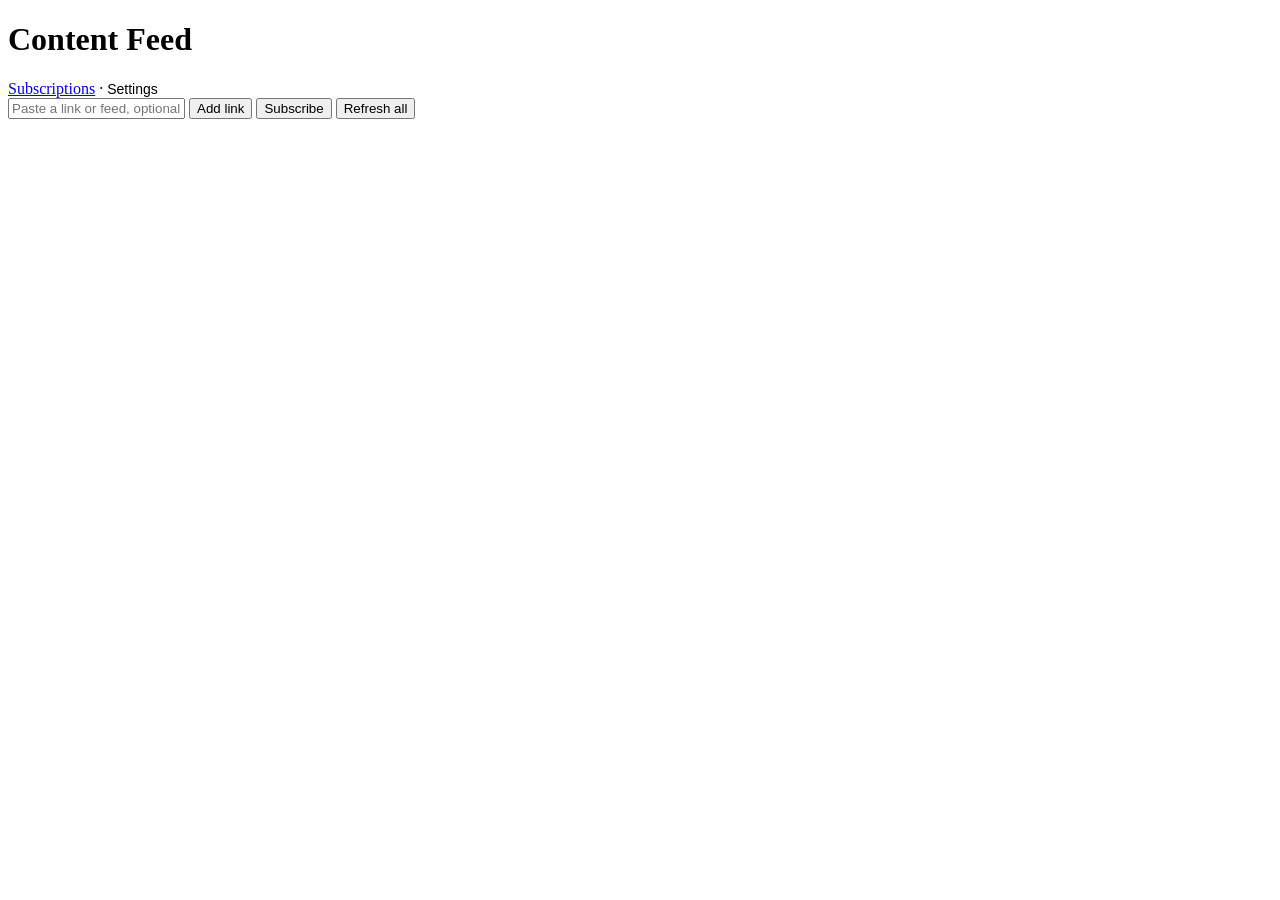
==== index.html @ ed57f1f8 "Merge pull request #57 from andrmoe-bot/individual-post-pages Add individual post pages with series " ====
<!doctype html>
<html lang="en">
<head>
<meta charset="utf-8">
<meta name="viewport" content="width=device-width, initial-scale=1">
<title>Content Feed</title>
<link rel="stylesheet" href="/style.css">
<style>
  article {
    background: var(--card); border: 1px solid var(--border); border-radius: 12px; overflow: hidden;
  }
  article a.link { color: inherit; text-decoration: none; display: block; }
  .media { aspect-ratio: 16 / 9; background: var(--border); width: 100%; display: block; object-fit: cover; }
  iframe.media { border: 0; }
  video.media { background: #000; object-fit: contain; }
  .unplayable { display: grid; place-content: center; gap: 6px; padding: 16px; text-align: center; color: var(--muted); }
  .unplayable a { font-weight: 600; }
  .body { padding: 12px 16px 14px; }
  .source { display: flex; align-items: center; gap: 6px; color: var(--muted); font-size: 13px; }
  .source img { width: 16px; height: 16px; border-radius: 3px; }
  h2 { font-size: 17px; margin: 4px 0; line-height: 1.3; overflow-wrap: anywhere; }
  p { margin: 0; color: var(--muted); display: -webkit-box; -webkit-line-clamp: 3; -webkit-box-orient: vertical; overflow: hidden; }
  .loading h2 { color: var(--muted); }
  .empty { text-align: center; color: var(--muted); padding: 48px 0; }
  #add[hidden], .section-note[hidden] { display: none; }
  .post-section { display: grid; gap: 16px; }
  .post-section > h2 { margin-top: 20px; font-size: 20px; }
  .post-section .section-note { display: block; overflow: visible; }
  .post-link { color: var(--accent); font-size: 13px; }
  #more:not([hidden]) { display: block; margin: 0 auto 48px; }
  .tags { display: flex; flex-wrap: wrap; gap: 6px; margin-top: 8px; }
  .tags span { font-size: 12px; padding: 1px 8px; border-radius: 999px; border: 1px solid var(--border); color: var(--muted); }
  .playlists { display: flex; flex-wrap: wrap; gap: 6px 12px; padding: 0 16px 12px; font-size: 13px; }
  .why { padding: 0 16px 10px; color: var(--muted); font-size: 13px; }
  .why summary { cursor: pointer; width: max-content; }
  .why table { border-collapse: collapse; width: 100%; margin-top: 8px; }
  .why td { padding: 7px 0; vertical-align: top; overflow-wrap: anywhere; }
  .why tr + tr { border-top: 1px solid var(--border); }
  .why .points { padding-right: 12px; text-align: right; white-space: nowrap; width: 1%; font-variant-numeric: tabular-nums; font-weight: 600; color: var(--text); }
  .why .reason-label { color: var(--text); }
  .why .reason-detail { font-size: 12px; line-height: 1.5; margin-top: 3px; }
  .similar-match { border-left: 2px solid var(--border); padding-left: 8px; margin-top: 8px; font-size: 12px; }
  .match-title { color: var(--text); margin-bottom: 3px; overflow-wrap: anywhere; }
  .match-title a { color: inherit; text-decoration: none; }
  .match-title a:hover { text-decoration: underline; }
  .match-title mark { background: transparent; color: inherit; font-weight: 700; text-decoration: underline; text-decoration-color: var(--accent); text-underline-offset: 3px; }
  .match-component { display: flex; flex-wrap: wrap; gap: 2px 10px; font-variant-numeric: tabular-nums; }
  .match-component > :first-child { flex: 0 0 78px; white-space: nowrap; }
  .match-component > :last-child { margin-left: auto; }
  .match-average { margin-top: 3px; overflow-wrap: anywhere; font-variant-numeric: tabular-nums; }
  .match-list > .reason-detail { overflow-wrap: anywhere; }
  .match-list > details { margin-top: 8px; }
  .play { position: relative; display: block; width: 100%; padding: 0; border: 0; border-radius: 0; background: #000; }
  .play img { opacity: .9; }
  .viewed { display: flex; flex-wrap: wrap; align-items: center; gap: 4px 10px; padding: 0 10px 8px 16px; font-size: 13px; color: var(--muted); }
  .dots { display: flex; margin-left: auto; }
  /* A 28px target around an 14px dot: a ring in its color, filled when it's the item's color */
  .dot { width: 28px; height: 28px; padding: 0; border: 0; border-radius: 50%; background: none; display: grid; place-items: center; }
  .dot::before { content: ""; width: 14px; height: 14px; box-sizing: border-box; border-radius: 50%; border: 2px solid var(--dot); }
  .dot[aria-pressed="true"]::before { background: var(--dot-fill, var(--dot)); }
  .dot:hover::before { transform: scale(1.2); }
  .dot.green { --dot: #16a34a; }
  .dot.white { --dot: var(--muted); --dot-fill: #fff; }
  .dot.red { --dot: #dc2626; }
  /* The score panel: a column on the right on wide screens, a sheet along the bottom on narrow ones */
  #panel {
    position: fixed; z-index: 20; background: var(--card); border: 0 solid var(--border); overflow-y: auto;
    padding: 12px 16px 16px; display: grid; gap: 14px; align-content: start; overscroll-behavior: contain;
  }
  #panel[hidden] { display: none; }
  @media (min-width: 1100px) {
    #panel { top: 0; right: 0; bottom: 0; width: var(--panel); border-left-width: 1px; }
    body.panel-open { padding-right: var(--panel); }
  }
  @media (max-width: 1099.98px) {
    #panel { left: 0; right: 0; bottom: 0; max-height: 50vh; border-top-width: 1px; border-radius: 12px 12px 0 0; box-shadow: 0 -4px 16px rgb(0 0 0 / .15); }
    body.panel-open { padding-bottom: 50vh; }
  }
  :root { --panel: 380px; }
  .panel-head { display: flex; align-items: center; justify-content: space-between; }
  .panel-head h2 { font-size: 16px; margin: 0; }
  #panel-close { padding: 2px 10px; font-size: 18px; line-height: 1.2; }
  #panel p { display: block; overflow: visible; -webkit-line-clamp: none; }
  #panel .hint, #formula { font-size: 13px; color: var(--muted); margin: 0; }
  #formula { font-family: ui-monospace, SFMono-Regular, Menlo, monospace; overflow-wrap: anywhere; }
  #settings { display: grid; gap: 18px; }
  .setting { display: grid; grid-template-columns: 1fr auto; gap: 2px 8px; align-items: center; }
  .setting label { font-weight: 600; }
  .setting .num { display: flex; flex-wrap: wrap; justify-content: flex-end; align-items: center; gap: 6px; color: var(--muted); font-size: 13px; }
  .setting input[type="number"] { flex: 0 0 auto; width: 7em; padding: 4px 8px; font-variant-numeric: tabular-nums; text-align: right; }
  .setting input[type="number"]:invalid { border-color: var(--error); }
  .setting input[type="range"] { grid-column: 1 / -1; width: 100%; margin: 4px 0 0; padding: 0; border: 0; background: none; accent-color: var(--accent); }
  .setting .hint { grid-column: 1 / -1; }
  .setting[hidden], #add-term[hidden] { display: none; }
  #add-term { justify-self: start; padding: 6px 8px; font-size: 14px; }
  .panel-actions { display: flex; flex-wrap: wrap; gap: 8px; align-items: center; }
  #panel-status { margin: 0; font-size: 13px; color: var(--muted); }
  #panel-status.error { color: var(--error); }
  nav button { padding: 0; border: 0; background: none; color: var(--accent); font-size: 14px; }
  nav button:hover { text-decoration: underline; }
  nav button[aria-expanded="true"] { font-weight: 600; }
  .play::after {
    content: ""; position: absolute; inset: 50% auto auto 50%; width: 64px; height: 44px; transform: translate(-50%, -50%);
    border-radius: 12px; background: #e00 url("data:image/svg+xml,%3Csvg xmlns='http://www.w3.org/2000/svg' viewBox='0 0 24 24'%3E%3Cpath d='M9 7l8 5-8 5z' fill='white'/%3E%3C/svg%3E") center / 28px no-repeat;
  }
</style>
</head>
<body>
<header>
  <div class="bar">
    <h1>Content Feed</h1>
    <nav><a href="/subscriptions" id="subs-link">Subscriptions</a> · <button type="button" id="panel-toggle" aria-expanded="false" aria-controls="panel">Settings</button></nav>
    <span id="status"></span>
  </div>
  <form class="bar" id="add">
    <input id="url" type="text" autocomplete="off" placeholder="Paste a link or feed, optionally followed by tags" required>
    <button class="primary" type="submit" value="link" title="Add this page to links.txt">Add link</button>
    <button type="submit" value="subscribe" title="Follow a feed, YouTube channel, subreddit, blog, NRK TV series, Jellyfin server… (feeds.txt)">Subscribe</button>
    <button type="button" id="refresh" title="Re-fetch every link and check every subscription now">Refresh all</button>
    <p id="message" role="status"></p>
  </form>
</header>
<main id="feed"></main>
<button type="button" id="more" hidden></button>
<aside id="panel" aria-labelledby="panel-title" hidden>
  <div class="panel-head">
    <h2 id="panel-title">Settings</h2>
    <button type="button" id="panel-close" aria-label="Close settings">×</button>
  </div>
  <p class="hint">The feed is sorted by score, highest first; on equal scores, unopened first, then newest
    first. Every card's “Score” details show the points it got. The feed reorders as you
    move a slider, and the setting is saved when you let go.</p>
  <p id="formula"></p>
  <div id="settings"></div>
  <select id="add-term" aria-label="Add a term" hidden></select>
  <div class="panel-actions">
    <button type="button" id="reset">Reset to defaults</button>
    <p id="panel-status" role="status"></p>
  </div>
</aside>

<script src="/common.js"></script>
<script>
const postPage = location.pathname === "/post";
const postUrl = new URLSearchParams(location.search).get("url") || "";
let postData = null;
const sections = new Map();
const feedEl = document.getElementById("feed");
const statusEl = document.getElementById("status");
let items = [];
const PAGE = 300;  // items per "Show more"
let limit = PAGE;
let pollTimer;
const cards = new Map();  // section + URL -> cached card; one post can appear in several feeds
// Cards you opened or colored on this page stay where they are until you reload it, even though
// their score has changed, so nothing moves away under you.
const stay = new Set();
let shown = [];  // items as last shown
let playingCard = null;
// The playing card stays in place while its surrounding feed updates.

// Fields that change when you open or color an item, or when its subscription gets a new post. They're
// updated in place, not by rebuilding the card, so a video you just started keeps playing.
const VIEW_FIELDS = ["color", "last_viewed", "skipped", "next_after", "series_first", "similar", "sub_last_viewed",
  "score", "reasons", "score_weights", "recent_match", "above_matches"];
const contentKey = (item) => JSON.stringify(item, (k, v) => (VIEW_FIELDS.includes(k) ? undefined : v));

async function post(path, body) {
  return fetch(path, { method: "POST", headers: { "Content-Type": "application/json" }, body: JSON.stringify(body), keepalive: true });
}

// A card keeps the item it was built with, which can be older than the one shown now. Changes go to
// the one shown, which the card keeps showing while it stays in place below what the server sends.
const latest = (item) => shown.find((it) => it.url === item.url) || item;

// Opening an item (its link, or playing its video) records it as viewed.
async function opened(item) {
  item = latest(item);
  stay.add(item.url);
  item.last_viewed = Date.now() / 1000;
  item.skipped = false;
  for (const c of cards.values()) if (c.url === item.url) showViewState(c.el, item);
  await post("/api/viewed", { url: item.url }).catch(() => {});
  load();
}

// Colors don't have proper names yet. Green items rank higher, white is the default, and red
// items sink to the bottom. The card's score details show the exact points.
const COLORS = ["green", "white", "red"];
const COLOR_TITLES = {
  green: "Green: ranked higher",
  white: "White (default): skip, like viewing it but without making what comes after it next up",
  red: "Red: ranked at the bottom",
};

// White also skips the item: it scores as if you'd viewed it, but neither it nor what comes after it is next up.
async function setColor(item, color) {
  item = latest(item);
  const skip = color === "white";
  if (item.color === color && !skip) return;
  item.color = color;
  stay.add(item.url);
  if (skip) Object.assign(item, { last_viewed: Date.now() / 1000, skipped: true });
  for (const c of cards.values()) if (c.url === item.url) showViewState(c.el, item);  // show the new color right away
  await post("/api/color", { url: item.url, color }).catch(() => {});
  if (skip) await post("/api/skipped", { url: item.url }).catch(() => {});
  load();
}

function colorDots(item) {
  return el("span", { class: "dots", role: "group", "aria-label": "Color" }, ...COLORS.map((color) => {
    const dot = el("button", { type: "button", class: `dot ${color}`, title: COLOR_TITLES[color], "aria-label": color, "aria-pressed": String(item.color === color) });
    dot.addEventListener("click", () => setColor(item, color));
    return dot;
  }));
}

function activatePlayer(item, button) {
  const article = button.closest("article");
  if (playingCard && playingCard !== article) {
    for (const c of cards.values()) if (c.el === playingCard) {
      const replacement = card(c.item);
      showViewState(replacement, latest(c.item));
      c.el.replaceWith(replacement);
      c.el = replacement;
    }
  }
  playingCard = article;
}

// YouTube: show the thumbnail and only load the player when clicked, so a feed full of videos stays fast.
function youtube(item) {
  const btn = el("button", { class: "play", type: "button", "aria-label": `Play ${item.title}` },
    el("img", { class: "media", loading: "lazy", alt: "", src: `https://i.ytimg.com/vi/${encodeURIComponent(item.youtube)}/hqdefault.jpg` }));
  btn.addEventListener("click", () => {
    activatePlayer(item, btn);
    btn.replaceWith(el("iframe", {
      class: "media", allowfullscreen: "", allow: "autoplay; encrypted-media; picture-in-picture",
      src: `https://www.youtube-nocookie.com/embed/${encodeURIComponent(item.youtube)}?autoplay=1`,
    }));
    opened(item);
  });
  return btn;
}

// Jellyfin: the same, with a video the feed server relays from Jellyfin. Files the browser can't play as they
// are come converted to HLS. Items without a picture get none, so the card just links to Jellyfin, and
// a video that can't play here says so and links there instead.
function jellyfinVideo(item) {
  const img = el("img", { class: "media", loading: "lazy", alt: "", src: item.image });
  const btn = el("button", { class: "play", type: "button", "aria-label": `Play ${item.title}` }, img);
  img.onerror = () => btn.remove();
  const unplayable = (reason) => el("div", { class: "media unplayable" }, `Couldn't play this here: ${reason}.`,
    el("a", { href: item.url, target: "_blank", rel: "noopener noreferrer" }, "Open in Jellyfin"));
  btn.addEventListener("click", async () => {
    activatePlayer(item, btn);
    opened(item);
    const res = await fetch(`/api/jellyfin/play?url=${encodeURIComponent(item.url)}`).catch(() => null);
    const data = res ? await res.json().catch(() => ({})) : { error: "the feed server didn't answer" };
    if (!btn.isConnected || playingCard !== btn.closest("article")) return;
    const video = el("video", { class: "media", controls: "", autoplay: "", playsinline: "" });
    if (data.src && (!data.hls || video.canPlayType("application/vnd.apple.mpegurl"))) {
      // Such as Jellyfin failing to convert the video, or the browser failing to decode it
      video.addEventListener("error", () => video.replaceWith(unplayable(
        video.error?.code === MediaError.MEDIA_ERR_SRC_NOT_SUPPORTED ? "Jellyfin couldn't send it in a format this browser plays"
          : "playback failed")));
      video.src = data.src;
      btn.replaceWith(video);
    } else {
      btn.replaceWith(unplayable(data.error || "this browser can't play Jellyfin's converted video"));
    }
  });
  return btn;
}

// A page with a video file, such as an episode on a site without YouTube: the same, playing the file itself.
function pageVideo(item) {
  const img = el("img", { class: "media", loading: "lazy", alt: "", src: item.image });
  const btn = el("button", { class: "play", type: "button", "aria-label": `Play ${item.title}` }, img);
  img.onerror = () => btn.remove();
  btn.addEventListener("click", () => {
    activatePlayer(item, btn);
    const video = el("video", { class: "media", controls: "", autoplay: "", playsinline: "", src: item.video });
    video.addEventListener("error", () => video.replaceWith(el("div", { class: "media unplayable" }, "Couldn't play this here.",
      el("a", { href: item.url, target: "_blank", rel: "noopener noreferrer" }, "Open its page"))));
    btn.replaceWith(video);
    opened(item);
  });
  return btn;
}

function card(item) {
  const title = item.loading ? "Loading…" : item.title || item.url;
  const domain = item.domain || new URL(item.url).hostname;
  let media = null;
  if (item.youtube) media = youtube(item);
  else if (item.jellyfin && item.image) media = jellyfinVideo(item);
  else if (item.video && item.image) media = pageVideo(item);
  else if (item.image) {
    media = el("img", { class: "media", loading: "lazy", alt: "", src: item.image });
    media.onerror = () => media.remove();
  }
  const icon = item.icon ? el("img", { src: item.icon, alt: "" }) : null;
  if (icon) icon.onerror = () => icon.remove();
  const source = item.kind === "subscription" ? item.feed : item.site || domain;
  // Older YouTube videos only have dates like "3 years ago", so theirs are approximate. Jellyfin's are when
  // the movie or episode was added to the server.
  const when = item.kind === "link" || item.jellyfin ? `added ${ago(item.date)}`
    : item.date_approx ? `about ${ago(item.date)}` : ago(item.date);

  const body = el("div", { class: "body" },
    el("div", { class: "source" }, icon, `${source} · ${when}`),
    el("h2", {}, title),
    item.description ? el("p", {}, item.description) : null,
    item.tags.length ? el("div", { class: "tags" }, ...item.tags.map((t) => el("span", {}, t))) : null,
  );
  const link = el("a", { class: "link", href: item.url, target: "_blank", rel: "noopener noreferrer" }, body);
  link.addEventListener("click", () => opened(item));
  link.addEventListener("auxclick", (e) => { if (e.button === 1) opened(item); });  // middle-click
  const art = el("article", item.loading ? { class: "loading" } : {});
  if (media && !item.youtube && !item.jellyfin && !item.video) link.prepend(media);
  else if (media) art.append(media);
  art.append(link);
  if (item.youtube && item.youtube_playlists?.length) {
    art.append(el("div", { class: "playlists" }, ...item.youtube_playlists.map((id, i) =>
      el("a", { href: `https://www.youtube.com/playlist?list=${encodeURIComponent(id)}`,
        target: "_blank", rel: "noopener noreferrer" },
        item.youtube_playlists.length === 1 ? "YouTube playlist ↗" : `YouTube playlist ${i + 1} ↗`))));
  }
  art.append(el("div", { class: "playlists" }, el("a", {
    class: "post-link", href: `/post?url=${encodeURIComponent(item.url)}`,
  }, "Post & related")));
  if (item.related_percent != null) art.append(el("div", { class: "playlists" }, `${item.related_percent}% similar`));
  art.append(why(item), el("div", { class: "viewed" }));
  return art;
}

// The score, color and last-viewed line change without rebuilding the card, so a playing video keeps playing.
function showViewState(art, item) {
  const text = item.last_viewed ? `${item.skipped ? "Skipped" : "Viewed"} ${ago(item.last_viewed)}` : "";
  art.querySelector(".viewed").replaceChildren(el("span", {}, text), colorDots(item));
  const old = art.querySelector(".why"), details = why(item);
  if (old.outerHTML === details.outerHTML) return;
  details.open = old.open;
  if (details.open) details.dispatchEvent(new Event("toggle"));
  if (old.querySelector(".additional-matches[open]")) {
    const more = details.querySelector(".additional-matches");
    if (more) more.open = true;
  }
  old.replaceWith(details);
}

// The server's order, except that cards in stay keep the place they had, even when their new
// score puts them below the items the server sent, like a card you just made red.
function arrange(list) {
  const byUrl = new Map([...shown.map((it) => [it.url, it]), ...list.map((it) => [it.url, it])]);
  const kept = shown.map((it, i) => [it.url, i]).filter(([url]) => stay.has(url));
  const keptUrls = new Set(kept.map(([url]) => url));
  const out = list.filter((it) => !keptUrls.has(it.url));
  for (const [url, i] of kept) out.splice(i, 0, byUrl.get(url));
  return out;
}

function render() {
  if (postPage) return renderPost();
  const list = arrange(items);
  shown = list;
  renderList(feedEl, list, "feed");
}

function renderList(container, list, prefix) {
  const nodes = list.map((item) => {
    const key = contentKey(item), id = `${prefix}:${item.url}`;
    let c = cards.get(id);
    if (!c || c.key !== key) {
      c = { key, el: card(item), url: item.url, item, prefix };
      cards.set(id, c);
    }
    c.item = item;
    showViewState(c.el, item);
    return c.el;
  });
  const urls = new Set(list.map((it) => it.url));
  for (const [id, c] of cards) if (c.prefix === prefix && !urls.has(c.url)) cards.delete(id);

  if (!nodes.length) {
    container.replaceChildren(el("div", { class: "empty" }, "Nothing here yet. Add a link or subscribe to a feed above."));
    return;
  }
  // Moving a card takes it out of the page and puts it back, which restarts a video playing in it.
  // So the playing card never moves: the cards before and after it are arranged around it, and only
  // cards that are out of place move. Cards that are going away (or being rebuilt) are removed first.
  const keep = new Set(nodes);
  for (const child of [...container.children]) if (!keep.has(child)) child.remove();
  const playingEl = playingCard;
  let at = nodes.indexOf(playingEl);
  if (at < 0 || !playingEl.isConnected) at = 0;
  if (!nodes[at].isConnected) container.prepend(nodes[at]);
  for (let i = at - 1, next = nodes[at]; i >= 0; next = nodes[i--]) {
    if (nodes[i].nextSibling !== next) container.insertBefore(nodes[i], next);
  }
  for (let i = at + 1, prev = nodes[at]; i < nodes.length; prev = nodes[i++]) {
    if (prev.nextSibling !== nodes[i]) container.insertBefore(nodes[i], prev.nextSibling);
  }
}

function renderPost() {
  if (!postData) return;
  document.getElementById("post-loading")?.remove();
  const groups = [
    { id: "post", title: "Post", items: [postData.item] },
    ...postData.series.map((g) => ({ ...g, note: "In series order" })),
    ...(!postData.series.length ? [{ id: "no-series", title: "Series", items: [], note: "This post is not part of a known series." }] : []),
    { id: "similar", title: "Similar posts", note: "Most similar first · same subscription", ...postData.similar },
  ];
  shown = [...new Map(groups.flatMap((g) => g.items).map((it) => [it.url, it])).values()];
  const ids = new Set(groups.map((g) => g.id));
  for (const [id, section] of sections) if (!ids.has(id)) { section.remove(); sections.delete(id); }
  for (const group of groups) {
    let section = sections.get(group.id);
    if (!section) {
      section = el("section", { class: "post-section", "aria-label": group.title },
        el("h2", {}, group.title), el("p", { class: "section-note" }), el("div", { class: "post-section" }));
      sections.set(group.id, section);
      feedEl.insertBefore(section, group.id === "similar" ? null : sections.get("similar") || null);
    }
    const heading = section.querySelector("h2");
    if (group.url) heading.replaceChildren(el("a", { href: group.url, target: "_blank", rel: "noopener noreferrer" }, `${group.title} ↗`));
    else heading.textContent = group.title;
    section.children[1].textContent = group.note || "";
    section.children[1].hidden = !group.note;
    const container = section.children[2];
    renderList(container, group.items, group.id);
    if (!group.items.length) container.replaceChildren(...(group.id === "similar" ? [el("p", { class: "section-note" }, "No similar posts found with the current similarity settings.")] : []));
  }
  for (const [id, c] of cards) if (!ids.has(c.prefix)) cards.delete(id);
}

const fmtPoints = (n) => (n > 0 ? "+" : n < 0 ? "−" : "±") + Math.round(Math.abs(n) * 100) / 100;

// Shows why the card is where it is: the ranker's reasons and the points each one added.
function scoreDetail(item, reason) {
  const w = item.score_weights;
  if (!w) return "";
  const label = reason.label, n = (v) => String(Math.round(v * 100) / 100).replace("-", "−");
  const rate = (v) => String(v).replace("-", "−");
  if (label.startsWith("similarity to ")) {
    const match = label.match(/similarity to (\d+) posts? above, (\d+)% total/);
    return match ? `${rate(w.above_similarity_penalty)} × ${match[2]}% similarity · ${match[1]} above` : "";
  }
  if (item.similar && label.includes("% like")) {
    const like = item.similar;
    const remaining = 100 * (1 - like.hours / w.similar_hours);
    return `${rate(w.similar_penalty)} × ${like.percent}% similarity × ${n(remaining)}% remaining · ${like.hours}/${rate(w.similar_hours)} h elapsed`;
  }
  if (label.startsWith("estimated ")) return `${n(item.estimated_minutes)} min × ${rate(w.length_per_minute)} pts/min`;
  if (label.startsWith("age ")) {
    return `${rate(w.age_per_year)} pts/year`;
  }
  return "";
}

function highlightedTitle(match) {
  return (match.title_parts || [{ text: match.title, shared: false }])
    .map((part) => part.shared ? el("mark", {}, part.text) : part.text);
}

function matchBreakdown(match) {
  const n = (v) => Math.round(v * 100) / 100;
  const available = match.components.filter((c) => c.percent != null);
  const totalWeight = available.reduce((sum, c) => sum + c.weight, 0);
  const base = match.base_percent || 0;
  const components = base ? [
    { label: "Same subscription", percent: 100, weight: base },
    ...match.components.map((c) => ({ ...c,
      weight: c.percent == null || !totalWeight ? 0 : (100 - base) * c.weight / totalWeight })),
  ] : match.components;
  const denominator = base ? 100 : totalWeight;
  const terms = components.filter((c) => c.percent != null && c.percent * c.weight !== 0);
  const calculation = `(${terms.map((c) => `${n(c.percent)}% × ${n(c.weight)}`).join(" + ") || "0"}) ÷ ${denominator} ≈ ${match.percent}%`;
  return el("div", { class: "similar-match" },
    el("div", { class: "match-title" }, `${match.percent}% · `,
      el("a", { href: match.url, target: "_blank", rel: "noopener noreferrer" }, ...highlightedTitle(match))),
    ...(match.self ? [el("div", {}, "Same item · 100% match")] : [
      ...components.filter((c) => c.weight !== 0 && c.percent !== 0).map((c) => el("div", {},
        el("div", { class: "match-component" },
          el("span", {}, c.label), c.input ? el("span", {}, c.input) : null,
          el("span", {}, c.percent == null ? "—" : `${n(c.percent)}% × ${n(c.weight)}`)))),
      el("div", { class: "match-average" },
        calculation),
    ]));
}

function similarityMatches(item, reason) {
  if (reason.label.startsWith("similarity to ") && item.above_matches?.length) {
    const matches = item.above_matches;
    return el("div", { class: "match-list" },
      el("div", { class: "reason-detail" }, `${matches.length} from same subscription · ${matches.reduce((sum, m) => sum + m.percent, 0)}% combined`),
      ...matches.slice(0, 3).map(matchBreakdown),
      matches.length > 3 ? lazyDetails({ class: "additional-matches" },
        `${matches.length - 3} more match${matches.length === 4 ? "" : "es"}`,
        () => matches.slice(3).map(matchBreakdown)) : null);
  }
  return reason.label.includes("% like") && item.recent_match ? matchBreakdown(item.recent_match) : null;
}

// Closed cards and folded match lists do not need their detailed DOM yet.
function lazyDetails(attrs, summary, children) {
  const details = el("details", attrs, el("summary", {}, summary));
  let populated = false;
  details.addEventListener("toggle", () => {
    if (!details.open || populated) return;
    populated = true;
    const content = children();
    details.append(...(Array.isArray(content) ? content : [content]));
  });
  return details;
}

function scoreRows(item) {
  const rows = item.reasons.filter((r) => r.points !== 0).map((r) => el("tr", {},
    el("td", { class: "points" }, fmtPoints(r.points)),
    el("td", {}, el("div", { class: "reason-label" },
        r.label.startsWith("similarity to ") ? "Similar posts above"
          : item.recent_match && r.label.includes("% like") ? `Similar to recently ${item.similar.skipped ? "skipped" : "opened"}`
          : r.label.replace(/, [\d.]+% penalty remaining$/, "")),
      scoreDetail(item, r) ? el("div", { class: "reason-detail" }, scoreDetail(item, r)) : null,
      similarityMatches(item, r))));
  return rows.length ? el("table", { "aria-label": "Bonuses and penalties" }, el("tbody", {}, ...rows))
      : el("div", { class: "reason-detail" }, "No bonuses or penalties apply.");
}

function why(item) {
  return lazyDetails({ class: "why" }, `Score ${Math.round(item.score * 100) / 100}`, () => scoreRows(item));
}

// One request at a time: calls while one is running (such as from a slider being dragged) are
// combined into a single request after it, with the newest settings.
let loading = null;
let loadAgain = false;

function load() {
  if (loading) {
    loadAgain = true;
    return loading;
  }
  loading = fetchFeed().finally(() => {
    loading = null;
    if (loadAgain) {
      loadAgain = false;
      load();
    }
  });
  return loading;
}

let enrichOnLoad = true;
let feedTag = null;  // the ETag of the feed shown: the server answers "not modified" if it's still the same
let lastPending = 0;

async function fetchFeed() {
  clearTimeout(pollTimer);
  try {
    // Settings you haven't saved yet, such as while you drag a slider, are sent along to preview them.
    const preview = Object.keys(saved).length && !sameWeights(draft, saved)
      ? `&weights=${encodeURIComponent(JSON.stringify(draft))}` : "";
    const res = await fetch(`/api/${postPage ? "post" : "feed"}?limit=${limit}${postPage ? `&url=${encodeURIComponent(postUrl)}` : ""}${preview}${enrichOnLoad ? "&enrich=1" : ""}`,
      { cache: "no-store", headers: feedTag ? { "If-None-Match": feedTag } : {} });
    if (res.ok || res.status === 304) enrichOnLoad = false;
    if (res.status === 304) {
      render();  // same items, but cards kept in place may now take their place
      pollTimer = setTimeout(load, lastPending ? 1500 : 30000);
      return;
    }
    const data = await res.json();
    if (!res.ok) {
      if (postPage && res.status === 404) {
        postData = null;
        sections.clear();
        cards.clear();
        shown = [];
        document.getElementById("more").hidden = true;
      }
      throw new Error(data.error);
    }
    feedTag = res.headers.get("ETag");
    lastPending = data.pending;
    if (postPage) {
      postData = data;
      document.title = `${data.item.title || "Post"} · Content Feed`;
      render();
      statusEl.textContent = data.pending ? `Fetching ${data.pending}…` : "";
      const remaining = Math.max(0, data.similar.total - data.similar.items.length,
        ...data.series.map((g) => g.total - g.items.length));
      const more = document.getElementById("more");
      more.hidden = !remaining;
      more.textContent = "Show more related posts";
      pollTimer = setTimeout(load, data.pending ? 1500 : 30000);
      return;
    }
    items = data.items;
    render();
    const count = data.total > items.length ? `top ${items.length} of ${data.total}` : `${data.total}`;
    statusEl.textContent = `${count} items · ranked by ${data.ranker}` + (data.pending ? ` · fetching ${data.pending}…` : "");
    rankerNote(data.ranker);
    const more = document.getElementById("more");
    more.hidden = data.total <= items.length;
    more.textContent = `Show ${Math.min(PAGE, data.total - items.length)} more (${data.total - items.length} not shown)`;
    pollTimer = setTimeout(load, data.pending ? 1500 : 30000);
  } catch (error) {
    statusEl.textContent = error.message || "Server unreachable";
    if (postPage && !postData) feedEl.replaceChildren(el("p", { role: "status", id: "post-loading" }, error.message || "Couldn't load this post."));
    pollTimer = setTimeout(load, 5000);
  }
}

// The score settings panel. Each setting has a slider and a box for an exact number. The sliders go
// in steps of 1, 1.5, 2, 3, 5 and 7 times a power of ten, so one slider covers small and huge numbers.
// A setting with a term only changes how that term's points are worked out, such as Similar's days,
// so it's shown and hidden with it.
const SETTINGS = [
  { key: "enrich_count", label: "Update incomplete posts", before: "", after: "posts on page load",
    hint: "Fetch missing runtime or exact publication time for this many highest-ranked incomplete posts when you open the site. 0 turns this off. This does not add score points." },
  { key: "next_up_bonus", label: "Next up", before: "", after: "points",
    hint: "Next up is the post after the one you opened most recently in a subscription: the next part of its series, or else the next published. Skipping (the white dot) doesn't make anything next up. Not for subscriptions tagged “latest”." },
  { key: "seen_bonus", label: "Seen", before: "", after: "points",
    hint: "For items you've opened or skipped (the white dot). Below 0: they go under things you haven't opened." },
  { key: "new_sub_bonus", label: "New subscription", before: "", after: "points",
    hint: "For posts from a subscription you've never opened anything from, such as one you just subscribed to." },
  { key: "series_penalty", label: "Series", before: "", after: "points",
    hint: "Added to a later part of a series when you haven't opened anything before it. YouTube series use imported channel playlists in playlist order. Other posts follow another from their subscription when their titles have the same numbers but one, 1 higher, such as “part 2” after “part 1”; Jellyfin and NRK TV episodes go in episode order. Not for subscriptions tagged “latest”." },
  { key: "above_similarity_penalty", label: "Similar posts above", before: "", after: "points per 100% similarity",
    hint: "Adds signed points for similarity to each post already above it, using the publish-time, content-length and title similarity weights below. Two 50% matches add up to the full configured points. Negative points penalize similarity. Different subscriptions do not match. No viewing-time fade." },
  { key: "video_bonus", label: "Video", before: "", after: "points",
    hint: "For YouTube, Jellyfin and NRK TV videos. Below 0: a penalty." },
  { key: "image_bonus", label: "Image", before: "", after: "points",
    hint: "For links straight to a picture. Below 0: a penalty." },
  { key: "article_bonus", label: "Article", before: "", after: "points",
    hint: "For everything else: articles, blog posts and other pages. Below 0: a penalty." },
  { key: "length_per_minute", label: "Content length", before: "", after: "points per minute",
    hint: "Estimated runtime, or reading time at 200 words per minute. Positive favors longer content; negative favors shorter content. Unknown lengths have no adjustment. Default: 0." },
  { key: "age_per_year", label: "Age", before: "", after: "points per year",
    hint: "Fractional 365-day years since publication for posts, or since addition for links, updated in whole hours. Negative favors newer items; positive favors older items. Future dates count as age 0. Default: 0." },
  { key: "green_bonus_points", label: "Green", before: "", after: "points", hint: "For items you marked green." },
  { key: "similar_penalty", label: "Similar", before: "", after: "points at 100% alike, within",
    extra: { key: "similar_hours", type: "number", after: "hours" },
    hint: "Added to items alike to something you opened, in proportion: 50% alike adds half the configured points. Negative points penalize similarity. The adjustment fades linearly to zero over this many hours, updated in whole hours. Only the strongest remaining penalty counts. 0 points or 0 hours: off." },
  { key: "similar_base_percent", term: "similarity", label: "Subscription base similarity", before: "", after: "%",
    hint: "Same-subscription posts start at this similarity. Other components fill the remainder: 50% base + 50% × 60% measured = 80%. Different subscriptions do not match. 0 restores similarity from components alone." },
  { key: "similar_days", term: "similarity", label: "Publish time window", before: "alike within", after: "days",
    hint: "Publish-time similarity is 100% for posts published together, falling evenly to 0% this many days apart. Only posts from the same subscription are compared." },
  { key: "similar_publish_weight", term: "similarity", label: "Publish time similarity", before: "", after: "weight",
    hint: "How much publish time contributes compared with content length and titles. Equal weights give components equal influence; only their ratios matter. Set the base and all three weights to 0 to turn both similarity penalties off." },
  { key: "similar_title_weight", term: "similarity", label: "Title similarity", before: "", after: "weight",
    hint: "Twice the shared meaningful title words divided by the total words in both titles. Ignores case, punctuation and common English words; keeps numbers. Adds to publish-time and length similarity, normalized by the available weights. Empty titles are left out. Comparisons stay within the same subscription." },
  { key: "similar_length_weight", term: "similarity", label: "Content length similarity", before: "", after: "weight",
    hint: "Length similarity is shorter minutes divided by longer minutes: equal lengths are 100%, 10 and 20 minutes are 50%. Its contribution adds to publish time and is normalized by the weights. Unknown lengths are left out of the weighted average. Every item is 100% similar to itself." },
];
// Every setting, including the second box some have, such as Similar's hours
const KEYS = SETTINGS.flatMap(({ key, extra }) => (extra ? [key, extra.key] : [key]));
const SIGNED = ["seen_bonus", "video_bonus", "image_bonus", "article_bonus", "length_per_minute", "age_per_year", "next_up_bonus", "new_sub_bonus", "green_bonus_points", "series_penalty", "similar_penalty", "above_similarity_penalty"];  // may be negative: the sign says which way
const LIMIT = 10_000_000;
let saved = {};  // as saved on the server
let draft = {};  // as shown in the panel
let defaults = {};
const shownTerms = new Set();  // terms in the panel and the formula; ones that are 0 start hidden

// Slider positions: 0, then 1, 1.5, 2, 3, 5, 7 times each power of ten from 10^lo up to 10^hi,
// mirrored below 0 for weights that may be negative.
function steps(lo, hi, signed) {
  const up = [];
  for (let e = lo; e < hi; e++) for (const n of [1, 1.5, 2, 3, 5, 7]) up.push(Number((n * 10 ** e).toPrecision(2)));
  up.push(10 ** hi);
  return signed ? [...up.map((v) => -v).reverse(), 0, ...up] : [0, ...up];
}
const SIGNED_STEPS = steps(0, 3, true);  // ±1 to ±1000 points
const BONUS_STEPS = steps(0, 3, false);  // 1 to 1000 points

// The slider position closest to a typed number, on the slider's log scale.
function nearestStep(list, value) {
  const f = (x) => (x === 0 ? 0 : Math.sign(x) * (Math.log10(Math.abs(x)) + 4));
  let best = 0;
  list.forEach((v, i) => { if (Math.abs(f(v) - f(value)) < Math.abs(f(list[best]) - f(value))) best = i; });
  return best;
}

const fmt = (n) => Number(n).toLocaleString("en-US", { maximumFractionDigits: 3 }).replaceAll(",", "\u202f").replace("-", "−");
const plus = (n) => (n < 0 ? ` − ${fmt(-n)}` : ` + ${fmt(n)}`);  // " + 5" or " − 5", for adding a term to a sum
const sameWeights = (a, b) => KEYS.every((key) => a[key] === b[key]);
const inRange = (key, v) => (key !== "enrich_count" || (Number.isInteger(v) && v <= 100)) && (key !== "similar_base_percent" || v <= 100) && Number.isFinite(v) && v >= (SIGNED.includes(key) ? -LIMIT : 0) && v <= LIMIT;
const controls = {};

function buildSettings() {
  document.getElementById("settings").replaceChildren(...SETTINGS.map(({ key, term, label, before, after, extra, hint }) => {
    const list = ["enrich_count", "similar_base_percent"].includes(key) ? Array.from({ length: 101 }, (_, i) => i) : SIGNED.includes(key) ? SIGNED_STEPS : BONUS_STEPS;
    const num = el("input", { type: "number", id: `w-${key}`, step: "any", inputmode: "decimal", required: "",
      min: SIGNED.includes(key) ? -LIMIT : 0, max: ["enrich_count", "similar_base_percent"].includes(key) ? 100 : LIMIT });
    const slider = el("input", { type: "range", min: 0, max: list.length - 1, step: 1, "aria-label": `${label} slider` });
    const def = el("span");
    controls[key] = { num, slider, list, def };
    slider.addEventListener("input", () => {
      num.value = list[slider.value];
      change(key, list[slider.value]);
    });
    num.addEventListener("input", () => {
      const v = num.value.trim() === "" ? NaN : Number(num.value);
      if (!inRange(key, v)) return;
      slider.value = nearestStep(list, v);
      change(key, v);
    });
    slider.addEventListener("change", save);  // when you let go of the slider
    num.addEventListener("change", save);  // when you press Enter or leave the box
    // A second box, such as how many hours count as recent, without a slider
    let second = [];
    if (extra) {
      const box = el("input", { type: "number", id: `w-${extra.key}`, step: "any", inputmode: "decimal", required: "",
        min: 0, max: LIMIT, "aria-label": `${label} ${extra.after}` });
      controls[extra.key] = { num: box };
      const value = () => (box.value.trim() === "" ? NaN : Number(box.value));
      box.addEventListener("input", () => {
        if (inRange(extra.key, value())) change(extra.key, value());
      });
      box.addEventListener("change", save);
      second = [box, extra.after || ""];
    }
    return el("div", { class: "setting", "data-term": term || key },
      el("label", { for: `w-${key}` }, label),
      el("span", { class: "num" }, before, num, after, ...second),
      slider,
      el("p", { class: "hint" }, `${hint} `, def));
  }));
}

function showSettings(w) {
  for (const { key, extra } of SETTINGS) {
    const { num, slider, list } = controls[key];
    if (document.activeElement !== num) num.value = w[key];
    slider.value = nearestStep(list, w[key]);
    if (extra && document.activeElement !== controls[extra.key].num) controls[extra.key].num.value = w[extra.key];
  }
  showFormula();
}

// Hide the terms that are 0 when the page loads; "Add a term" brings them back.
function hideZeroTerms(w) {
  for (const { key, term } of SETTINGS) if (!term && (key === "enrich_count" || w[key] !== 0)) shownTerms.add(key);
  showTerms();
}

function showTerms() {
  for (const row of document.querySelectorAll(".setting")) row.hidden = row.dataset.term === "similarity"
    ? !(shownTerms.has("similar_penalty") || shownTerms.has("above_similarity_penalty"))
    : !shownTerms.has(row.dataset.term);
  const hidden = SETTINGS.filter(({ key, term }) => !term && !shownTerms.has(key));
  const select = document.getElementById("add-term");
  select.replaceChildren(el("option", { value: "" }, "Add a term…"),
    ...hidden.map(({ key, label }) => el("option", { value: key }, label)));
  select.hidden = !hidden.length;
  showFormula();
}

document.getElementById("add-term").addEventListener("change", (e) => {
  const key = e.target.value;
  if (!key) return;
  shownTerms.add(key);
  showTerms();
  controls[key].num.focus();
});

function showFormula() {
  const w = draft;
  const terms = [
    ["new_sub_bonus", `${plus(w.new_sub_bonus)} if nothing opened from its subscription`],
    ["series_penalty", `${plus(w.series_penalty)} if nothing opened before it in its series`],
    ["similar_penalty", `${plus(w.similar_penalty)} × similarity (${fmt(w.similar_base_percent)}% base; publish time ${fmt(w.similar_publish_weight)} : length ${fmt(w.similar_length_weight)} : title ${fmt(w.similar_title_weight)}) × time remaining (fades to zero over ${fmt(w.similar_hours)} hours; strongest match)`],
    ["video_bonus", `${plus(w.video_bonus)} if video`],
    ["image_bonus", `${plus(w.image_bonus)} if image`],
    ["article_bonus", `${plus(w.article_bonus)} if article`],
    ["length_per_minute", `${plus(w.length_per_minute)} × estimated minutes`],
    ["age_per_year", `${plus(w.age_per_year)} × age in years`],
    ["green_bonus_points", `${plus(w.green_bonus_points)} if green`],
    ["above_similarity_penalty", `${plus(w.above_similarity_penalty)} × summed similarity to posts above`],
  ].filter(([key]) => shownTerms.has(key)).map(([, text]) => text).join("");
  const next = shownTerms.has("next_up_bonus") ? `next up: ${fmt(w.next_up_bonus)} · ` : "";
  const opened = shownTerms.has("seen_bonus") ? `opened: ${fmt(w.seen_bonus)} · ` : "";
  document.getElementById("formula").textContent = `${next}${opened}all:${terms || " 0"}; red at the bottom`;
}

function panelSay(text, isError = false) {
  const status = document.getElementById("panel-status");
  status.textContent = text;
  status.className = isError ? "error" : "";
}

// A setting moved: reorder the feed with it right away. Cards you opened or colored normally keep
// their place until you reload, but while you change the settings everything takes its new place.
function change(key, value) {
  draft = { ...draft, [key]: value };
  showFormula();
  panelSay("");
  stay.clear();
  load();
}

// Saves run one after another, so the last change wins even when two start together, such as a
// number box saving as you click Reset.
let saving = Promise.resolve();
function save() {
  saving = saving.then(saveNow);
  return saving;
}

async function saveNow() {
  const valid = KEYS.every((key) => inRange(key, draft[key]));
  if (!valid) return panelSay("Each setting must be from 0 to 10 000 000; Seen, media bonuses and Content length may also go down to −10 000 000.", true);
  if (sameWeights(draft, saved)) return;
  const res = await fetch("/api/settings", {
    method: "POST", headers: { "Content-Type": "application/json" }, body: JSON.stringify({ weights: draft }),
  }).catch(() => null);
  const data = res ? await res.json().catch(() => ({})) : { error: "the server didn't answer" };
  if (!res?.ok) return panelSay(`Couldn't save: ${data.error || "unknown error"}`, true);
  saved = data.weights;
  panelSay("Saved.");
}

let rankerShown = null;
function rankerNote(ranker) {
  if (ranker === rankerShown) return;
  rankerShown = ranker;
  if (ranker !== "score") panelSay(`The feed is ranked by ${ranker}, which doesn't use the score terms.`);
}

async function loadSettings() {
  const data = await (await fetch("/api/settings")).json();
  saved = data.weights;
  draft = { ...saved };
  defaults = data.defaults;
  for (const { key, extra } of SETTINGS) {
    const second = extra ? ` and ${fmt(defaults[extra.key])} ${extra.after}` : "";
    controls[key].def.textContent = `Default: ${fmt(defaults[key])}${second}.`;
  }
  showSettings(draft);
  hideZeroTerms(saved);
}

document.getElementById("reset").addEventListener("click", async () => {
  if (sameWeights(draft, defaults)) return panelSay("These are the defaults.");
  draft = { ...defaults };
  showSettings(draft);
  stay.clear();
  await save();
  load();
});

// The panel stays open or closed across reloads, in this browser.
function setPanel(open) {
  document.getElementById("panel").hidden = !open;
  document.body.classList.toggle("panel-open", open);
  document.getElementById("panel-toggle").setAttribute("aria-expanded", String(open));
  try { localStorage.setItem("scorePanel", open ? "open" : "closed"); } catch {}
}
document.getElementById("panel-toggle").addEventListener("click", () => setPanel(document.getElementById("panel").hidden));
document.getElementById("panel-close").addEventListener("click", () => setPanel(false));
let panelOpen = false;
try { panelOpen = localStorage.getItem("scorePanel") === "open"; } catch {}
if (location.hash === "#settings") {  // the old /settings page links here
  panelOpen = true;
  history.replaceState(null, "", location.pathname + location.search);
}
buildSettings();
setPanel(panelOpen);

document.getElementById("more").addEventListener("click", (e) => {
  limit += PAGE;
  e.target.disabled = true;
  load().finally(() => { e.target.disabled = false; });
});

document.getElementById("add").addEventListener("submit", async (e) => {
  e.preventDefault();
  const input = document.getElementById("url");
  const subscribing = e.submitter?.value === "subscribe";
  say(subscribing ? "Looking for a feed…" : "");
  const res = await fetch(subscribing ? "/api/subscriptions" : "/api/links", {
    method: "POST", headers: { "Content-Type": "application/json" },
    body: JSON.stringify({ url: input.value }),
  });
  const data = await res.json().catch(() => ({}));
  if (res.ok) {
    input.value = "";
    say(subscribing ? "Subscribed." : "");
  } else {
    say(subscribing ? `Couldn't subscribe: ${data.error || "unknown error"}` : "Couldn't add that link (invalid or already in the feed).", true);
  }
  if (subscribing) loadSubscriptionCount();
  load();
});

document.getElementById("refresh").addEventListener("click", async () => {
  await fetch("/api/refresh", { method: "POST", body: "{}" });
  load();
});

async function loadSubscriptionCount() {
  const { subscriptions } = await (await fetch("/api/subscriptions")).json();
  document.getElementById("subs-link").textContent = `Subscriptions (${subscriptions.length})`;
}

if (postPage) {
  document.querySelector("h1").replaceChildren(el("a", { href: "/", class: "post-link" }, "← Content Feed"));
  document.getElementById("add").hidden = true;
  document.querySelector("#panel > .hint").textContent = "Series are in episode or playlist order. Similar posts are ordered by similarity using the settings below. Cards show scores before the main feed's adjustments for posts above them.";
  feedEl.append(el("p", { role: "status", id: "post-loading" }, "Loading post…"));
}
loadSubscriptionCount();
loadSettings().catch(() => panelSay("Couldn't load the settings.", true)).finally(load);
</script>
</body>
</html>
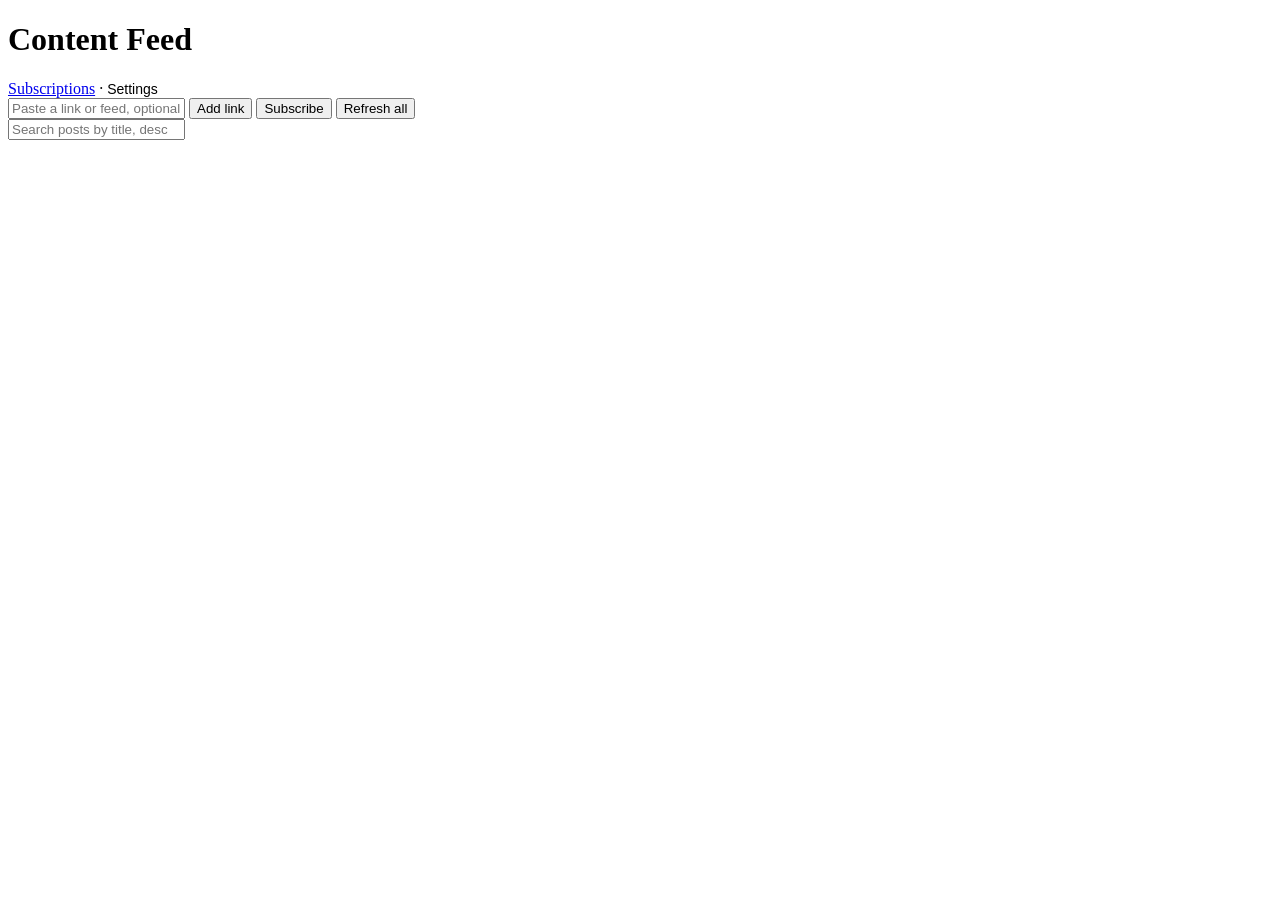
==== commit cc42da6a: "Merge pull request #60 from andrmoe-bot/youtube-shorts-score Add YouTube Shorts bonus or penalty" ====
--- a/index.html
+++ b/index.html
@@ -16,6 +16,10 @@
   .unplayable { display: grid; place-content: center; gap: 6px; padding: 16px; text-align: center; color: var(--muted); }
   .unplayable a { font-weight: 600; }
   .body { padding: 12px 16px 14px; }
+  .subscription-stats { max-width: 720px; margin: 0 auto; padding: 0 16px 12px; display: flex; flex-wrap: wrap; gap: 8px 24px; }
+  .subscription-stats div { min-width: 100px; }
+  .subscription-stats dt { color: var(--muted); font-size: 13px; }
+  .subscription-stats dd { margin: 0; font-size: 16px; }
   .source { display: flex; align-items: center; gap: 6px; color: var(--muted); font-size: 13px; }
   .source img { width: 16px; height: 16px; border-radius: 3px; }
   h2 { font-size: 17px; margin: 4px 0; line-height: 1.3; overflow-wrap: anywhere; }
@@ -119,6 +123,9 @@
     <button type="button" id="refresh" title="Re-fetch every link and check every subscription now">Refresh all</button>
     <p id="message" role="status"></p>
   </form>
+  <form class="bar" id="search-form" role="search">
+    <input id="search" type="search" placeholder="Search posts by title, description, source or tag" aria-label="Search posts">
+  </form>
 </header>
 <main id="feed"></main>
 <button type="button" id="more" hidden></button>
@@ -141,9 +148,27 @@
 
 <script src="/common.js"></script>
 <script>
+const subscriptionPage = location.pathname === "/subscription";
 const postPage = location.pathname === "/post";
 const postUrl = new URLSearchParams(location.search).get("url") || "";
 let postData = null;
+const searchEl = document.getElementById("search");
+searchEl.value = new URLSearchParams(location.search).get("q") || "";
+let searchTimer;
+function searchChanged() {
+  clearTimeout(searchTimer);
+  limit = PAGE;
+  stay.clear();
+  shown = [];
+  feedTag = null;
+  const url = new URL(location.href);
+  if (searchEl.value.trim()) url.searchParams.set("q", searchEl.value.trim());
+  else url.searchParams.delete("q");
+  history.replaceState(null, "", url);
+  load();
+}
+searchEl.addEventListener("input", () => { clearTimeout(searchTimer); searchTimer = setTimeout(searchChanged, 250); });
+document.getElementById("search-form").addEventListener("submit", (e) => { e.preventDefault(); searchChanged(); });
 const sections = new Map();
 const feedEl = document.getElementById("feed");
 const statusEl = document.getElementById("status");
@@ -330,6 +355,9 @@
   art.append(el("div", { class: "playlists" }, el("a", {
     class: "post-link", href: `/post?url=${encodeURIComponent(item.url)}`,
   }, "Post & related")));
+  if (item.sub) art.append(el("div", { class: "playlists" }, el("a", {
+    href: `/subscription?url=${encodeURIComponent(item.sub)}`,
+  }, `${source} · Subscription`)));
   if (item.related_percent != null) art.append(el("div", { class: "playlists" }, `${item.related_percent}% similar`));
   art.append(why(item), el("div", { class: "viewed" }));
   return art;
@@ -453,7 +481,7 @@
     const remaining = 100 * (1 - like.hours / w.similar_hours);
     return `${rate(w.similar_penalty)} × ${like.percent}% similarity × ${n(remaining)}% remaining · ${like.hours}/${rate(w.similar_hours)} h elapsed`;
   }
-  if (label.startsWith("estimated ")) return `${n(item.estimated_minutes)} min × ${rate(w.length_per_minute)} pts/min`;
+  if (label.startsWith("estimated ")) return `|${n(item.estimated_minutes)} − ${rate(w.length_target_minutes)}| min × ${rate(w.length_per_minute)} pts/min`;
   if (label.startsWith("age ")) {
     return `${rate(w.age_per_year)} pts/year`;
   }
@@ -564,7 +592,7 @@
     // Settings you haven't saved yet, such as while you drag a slider, are sent along to preview them.
     const preview = Object.keys(saved).length && !sameWeights(draft, saved)
       ? `&weights=${encodeURIComponent(JSON.stringify(draft))}` : "";
-    const res = await fetch(`/api/${postPage ? "post" : "feed"}?limit=${limit}${postPage ? `&url=${encodeURIComponent(postUrl)}` : ""}${preview}${enrichOnLoad ? "&enrich=1" : ""}`,
+    const res = await fetch(`/api/${postPage ? "post" : subscriptionPage ? "subscription" : "feed"}?limit=${limit}&q=${encodeURIComponent(searchEl.value.trim())}${postPage || subscriptionPage ? `&url=${encodeURIComponent(postUrl)}` : ""}${preview}${enrichOnLoad ? "&enrich=1" : ""}`,
       { cache: "no-store", headers: feedTag ? { "If-None-Match": feedTag } : {} });
     if (res.ok || res.status === 304) enrichOnLoad = false;
     if (res.status === 304) {
@@ -574,7 +602,7 @@
     }
     const data = await res.json();
     if (!res.ok) {
-      if (postPage && res.status === 404) {
+      if ((postPage || subscriptionPage) && res.status === 404) {
         postData = null;
         sections.clear();
         cards.clear();
@@ -598,8 +626,27 @@
       pollTimer = setTimeout(load, data.pending ? 1500 : 30000);
       return;
     }
+    if (subscriptionPage && data.subscription) {
+      const sub = data.subscription;
+      document.title = `${sub.title} · Content Feed`;
+      document.getElementById("subscription-title").textContent = sub.title;
+      document.getElementById("subscription-info").replaceChildren(
+        el("a", { href: sub.site || sub.url, target: "_blank", rel: "noopener noreferrer" }, "Visit source ↗"),
+        sub.tags.length ? ` · ${sub.tags.join(" · ")}` : "",
+        sub.error ? ` · Last check failed: ${sub.error}` : "");
+      const stats = [
+        ["Posts", sub.posts], ["Opened", sub.opened], ["Skipped", sub.skipped], ["Unseen", sub.unseen],
+        ["Green", sub.color_counts.green], ["White", sub.color_counts.white], ["Red", sub.color_counts.red],
+        ["Latest post", sub.latest ? ago(sub.latest) : "None yet"],
+        ["Last viewed or skipped", sub.last_viewed ? ago(sub.last_viewed) : "Never"],
+        ["Last checked", sub.checking ? "Checking…" : sub.fetched ? ago(sub.fetched) : "Not yet"],
+      ];
+      document.getElementById("subscription-stats").replaceChildren(...stats.map(([label, value]) =>
+        el("div", {}, el("dt", {}, label), el("dd", {}, String(value)))));
+    }
     items = data.items;
     render();
+    if (!items.length) feedEl.replaceChildren(el("p", {}, searchEl.value.trim() ? "No posts match your search." : subscriptionPage ? "No posts in this subscription yet." : "No posts in your feed yet."));
     const count = data.total > items.length ? `top ${items.length} of ${data.total}` : `${data.total}`;
     statusEl.textContent = `${count} items · ranked by ${data.ranker}` + (data.pending ? ` · fetching ${data.pending}…` : "");
     rankerNote(data.ranker);
@@ -633,12 +680,15 @@
     hint: "Adds signed points for similarity to each post already above it, using the publish-time, content-length and title similarity weights below. Two 50% matches add up to the full configured points. Negative points penalize similarity. Different subscriptions do not match. No viewing-time fade." },
   { key: "video_bonus", label: "Video", before: "", after: "points",
     hint: "For YouTube, Jellyfin and NRK TV videos. Below 0: a penalty." },
+  { key: "youtube_shorts_bonus", label: "YouTube Shorts", before: "", after: "points",
+    hint: "Extra points for YouTube Shorts links, added alongside Video points. Below 0: a penalty." },
   { key: "image_bonus", label: "Image", before: "", after: "points",
     hint: "For links straight to a picture. Below 0: a penalty." },
   { key: "article_bonus", label: "Article", before: "", after: "points",
     hint: "For everything else: articles, blog posts and other pages. Below 0: a penalty." },
-  { key: "length_per_minute", label: "Content length", before: "", after: "points per minute",
-    hint: "Estimated runtime, or reading time at 200 words per minute. Positive favors longer content; negative favors shorter content. Unknown lengths have no adjustment. Default: 0." },
+  { key: "length_per_minute", label: "Content length", before: "", after: "points per minute away from",
+    extra: { key: "length_target_minutes", type: "number", after: "target minutes" },
+    hint: "Weight × absolute distance from the target runtime or reading time at 200 words per minute. Negative favors content near the target; positive favors content farther away. Unknown lengths have no adjustment. Weight and target default to 0." },
   { key: "age_per_year", label: "Age", before: "", after: "points per year",
     hint: "Fractional 365-day years since publication for posts, or since addition for links, updated in whole hours. Negative favors newer items; positive favors older items. Future dates count as age 0. Default: 0." },
   { key: "green_bonus_points", label: "Green", before: "", after: "points", hint: "For items you marked green." },
@@ -658,7 +708,7 @@
 ];
 // Every setting, including the second box some have, such as Similar's hours
 const KEYS = SETTINGS.flatMap(({ key, extra }) => (extra ? [key, extra.key] : [key]));
-const SIGNED = ["seen_bonus", "video_bonus", "image_bonus", "article_bonus", "length_per_minute", "age_per_year", "next_up_bonus", "new_sub_bonus", "green_bonus_points", "series_penalty", "similar_penalty", "above_similarity_penalty"];  // may be negative: the sign says which way
+const SIGNED = ["youtube_shorts_bonus", "seen_bonus", "video_bonus", "image_bonus", "article_bonus", "length_per_minute", "age_per_year", "next_up_bonus", "new_sub_bonus", "green_bonus_points", "series_penalty", "similar_penalty", "above_similarity_penalty"];  // may be negative: the sign says which way
 const LIMIT = 10_000_000;
 let saved = {};  // as saved on the server
 let draft = {};  // as shown in the panel
@@ -774,9 +824,10 @@
     ["series_penalty", `${plus(w.series_penalty)} if nothing opened before it in its series`],
     ["similar_penalty", `${plus(w.similar_penalty)} × similarity (${fmt(w.similar_base_percent)}% base; publish time ${fmt(w.similar_publish_weight)} : length ${fmt(w.similar_length_weight)} : title ${fmt(w.similar_title_weight)}) × time remaining (fades to zero over ${fmt(w.similar_hours)} hours; strongest match)`],
     ["video_bonus", `${plus(w.video_bonus)} if video`],
+    ["youtube_shorts_bonus", `${plus(w.youtube_shorts_bonus)} if YouTube Shorts`],
     ["image_bonus", `${plus(w.image_bonus)} if image`],
     ["article_bonus", `${plus(w.article_bonus)} if article`],
-    ["length_per_minute", `${plus(w.length_per_minute)} × estimated minutes`],
+    ["length_per_minute", `${plus(w.length_per_minute)} × |estimated minutes − ${fmt(w.length_target_minutes)} target minutes|`],
     ["age_per_year", `${plus(w.age_per_year)} × age in years`],
     ["green_bonus_points", `${plus(w.green_bonus_points)} if green`],
     ["above_similarity_penalty", `${plus(w.above_similarity_penalty)} × summed similarity to posts above`],
@@ -906,9 +957,19 @@
   document.getElementById("subs-link").textContent = `Subscriptions (${subscriptions.length})`;
 }
 
+if (subscriptionPage) {
+  document.querySelector("h1").replaceChildren(el("a", { href: "/" }, "← Content Feed"));
+  document.getElementById("add").hidden = true;
+  feedEl.before(el("div", { class: "bar" }, el("h2", { id: "subscription-title" }, "Subscription")),
+    el("div", { class: "bar", id: "subscription-info" }),
+    el("dl", { class: "subscription-stats", id: "subscription-stats", "aria-label": "Subscription statistics" }));
+}
+
 if (postPage) {
   document.querySelector("h1").replaceChildren(el("a", { href: "/", class: "post-link" }, "← Content Feed"));
   document.getElementById("add").hidden = true;
+  searchEl.placeholder = "Search series and similar posts";
+  searchEl.setAttribute("aria-label", "Search series and similar posts");
   document.querySelector("#panel > .hint").textContent = "Series are in episode or playlist order. Similar posts are ordered by similarity using the settings below. Cards show scores before the main feed's adjustments for posts above them.";
   feedEl.append(el("p", { role: "status", id: "post-loading" }, "Loading post…"));
 }
